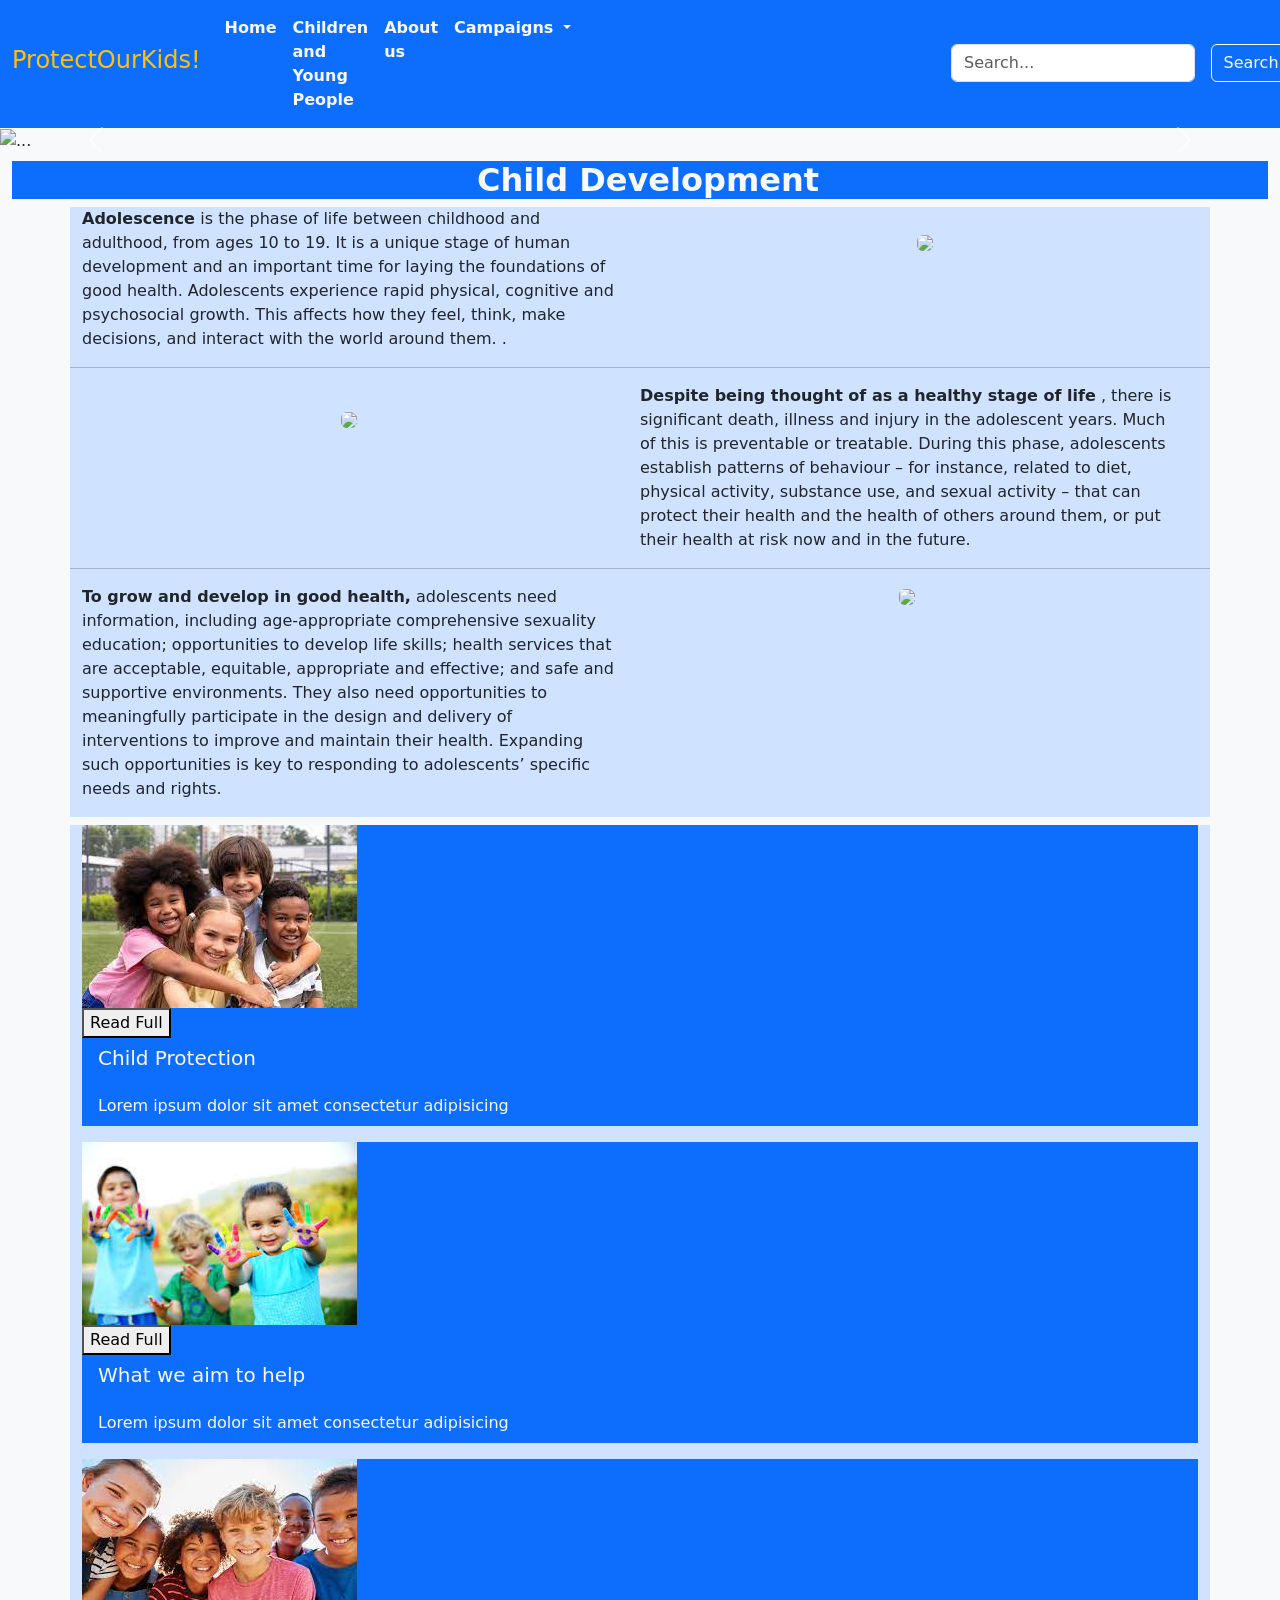
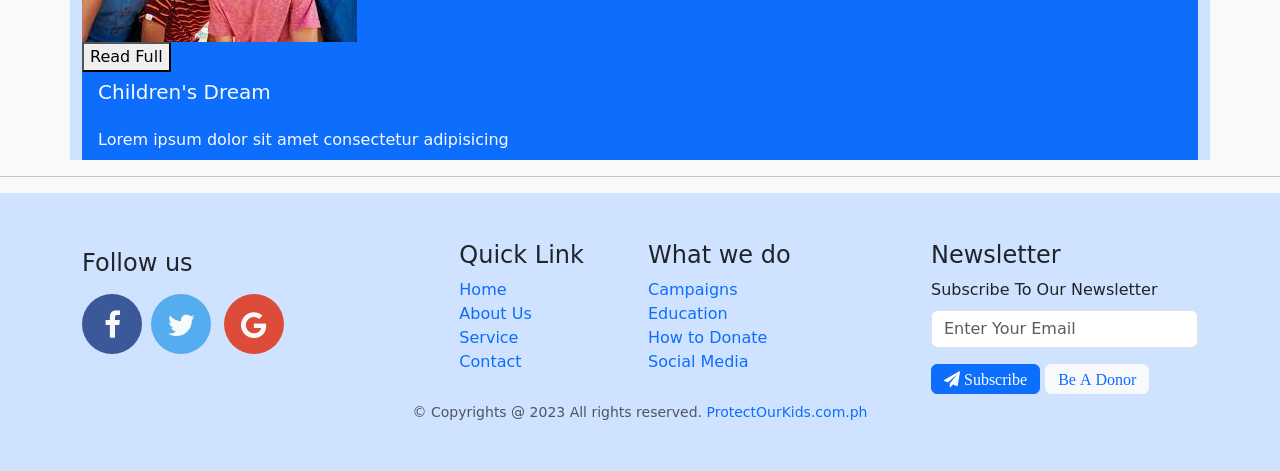
==== index.html @ d8e60be6 "update" ====
<!DOCTYPE html>
<html lang="en">
<head>
    <meta charset="UTF-8">
    <meta name="viewport" content="width=device-width, initial-scale=1.0">
    <link href="https://cdn.jsdelivr.net/npm/bootstrap@5.3.1/dist/css/bootstrap.min.css" rel="stylesheet" integrity="sha384-4bw+/aepP/YC94hEpVNVgiZdgIC5+VKNBQNGCHeKRQN+PtmoHDEXuppvnDJzQIu9" crossorigin="anonymous">
    <script src="https://cdn.jsdelivr.net/npm/bootstrap@5.3.1/dist/js/bootstrap.bundle.min.js" integrity="sha384-HwwvtgBNo3bZJJLYd8oVXjrBZt8cqVSpeBNS5n7C8IVInixGAoxmnlMuBnhbgrkm" crossorigin="anonymous"></script>
    <link href="https://stackpath.bootstrapcdn.com/bootstrap/5.0.0-alpha1/css/bootstrap.min.css" rel="stylesheet">
    <script src="https://stackpath.bootstrapcdn.com/bootstrap/5.0.0-alpha1/js/bootstrap.min.js">
    </script>
    <link href="https://cdnjs.cloudflare.com/ajax/libs/font-awesome/4.0.3/css/font-awesome.css" rel="stylesheet">
    <script src="https://cdnjs.cloudflare.com/ajax/libs/jquery/3.2.1/jquery.min.js"></script>
    <link rel="stylesheet" href="all.min.css">
    <link rel="stylesheet" href="https://cdnjs.cloudflare.com/ajax/libs/font-awesome/4.7.0/css/font-awesome.min.css">
    <link rel="stylesheet" href="/MP1/css/style.css">
   
    

    <title>ProtectOurKids! - Home Page</title>
</head>
<body class="bg-body-tertiary">
  <!-- Nav -->
  <nav class="navbar navbar-expand-lg bg-primary">
    <div class="container-fluid">
      <a class="navbar-brand text-warning link-dark" href="/MP1/index.html"><b><h4>ProtectOurKids!</h4></b></a>
      <button class="navbar-toggler" type="button" data-bs-toggle="collapse" data-bs-target="#navbarNavDropdown" aria-controls="navbarNavDropdown" aria-expanded="false" aria-label="Toggle navigation">
        <span class="navbar-toggler-icon"></span>
      </button>
      <div class="collapse navbar-collapse" id="navbarNavDropdown">
        <ul class="navbar-nav">
          <li class="nav-item">
            <a class="nav-link active text-light link-dark" aria-current="page" href="/MP1/index.html"><b>Home </b></a>
          </li>
          <li class="nav-item">
            <a class="nav-link text-light link-dark" href="/MP1/pages/child&young.html"><b>Children and Young People</b></a>
          </li>
          <li class="nav-item">
            <a class="nav-link text-light link-dark" href="/MP1/pages/Aboutus.html"><b>About us</b></a>
          </li>
          <li class="nav-item dropdown">
            <a class="nav-link dropdown-toggle text-light link-dark" href="/MP1/pages/campaign.html" role="button" data-bs-toggle="dropdown" aria-expanded="false">
              <b>Campaigns</b>
            </a>
            <ul class="dropdown-menu">
              <li><a class="dropdown-item text-dark link-primary" href="/MP1/pages/campaign.html"><b> Our Campaign</b></a></li>
              <li><a class="dropdown-item text-dark link-primary" href="/MP1/pages/vlog.html"><b>Our VLogs</b></a></li>
              <li><a class="dropdown-item text-dark link-primary" href="/MP1/pages/backtoschool.html"><b>Back to School</b></a></li>
            </ul>
          </li>
          </li>
        </ul>
        </ul>
      </div>
        <div class="navbar-collapse collapse w-100 order-3 dual-collapse2">
          <ul class="navbar-nav ml-auto">
              <li class="nav-item">
                <form class="col-md-6 d-flex ms-auto align-items-end" role="search">
                  <input class="form-control ms-3 me-3 float-right" style="width: 600px;" type="search" placeholder="Search..." aria-label="Search">
                  <button class="btn btn-outline-light" type="submit">Search</button> </form>
              </li>
              <li class="nav-item">
                <a class="nav-link text-light link-dark text-end me-md-2" href="/MP1//pages/login.html"><b>Login</b></a> </li>
              </li>
          </ul>
      </div>
          
    </div>
    
  </nav>
 <!-- Carousel Banner -->
<div id="carouselExampleFade" class="carousel slide carousel-fade">
    <div class="carousel-inner">
      <div class="carousel-item active">
        <img src="https://www.uu.nl/sites/default/files/styles/image_1600x400/public/header-CAS-2021-1600x400.jpg?itok=BnaiCui8" class="img-fluid w-100" style="object-fit:cover; height: 500px;" alt="...">
      </div>
      <div class="carousel-item">
        <img src="https://blogmtei.in/wp-content/uploads/2021/12/Human-Rights-and-Childrens-Rights-1.jpg" class="img-fluid w-100" style="object-fit:cover; height: 500px;" alt="...">
      </div>
      <div class="carousel-item">
        <img src="https://www.unicef.org/thailand/sites/unicef.org.thailand/files/styles/two_column/public/Baan%20Mai%20Nai%20Soi%2017-Intro%20or%20Protection.JPG?itok=IbPsrbZA" class="img-fluid w-100" style="object-fit:cover; height: 500px;" alt="...">
      </div>
    </div>
    <button class="carousel-control-prev" type="button" data-bs-target="#carouselExampleFade" data-bs-slide="prev">
      <span class="carousel-control-prev-icon" aria-hidden="true"></span>
      <span class="visually-hidden">Previous</span>
    </button>
    <button class="carousel-control-next" type="button" data-bs-target="#carouselExampleFade" data-bs-slide="next">
      <span class="carousel-control-next-icon" aria-hidden="true"></span>
      <span class="visually-hidden">Next</span>
    </button>
  </div>
  <div class="container-fluid pt-2 w-100">
    <div class="container-fluid bg-primary"><h2 class="ms-3 text-center text-light"><b>Child Development</b> </h2></div>
    <center>
      
       <!-- Articles -->
       
    <div class="container bg-primary-subtle">
      <div class="row">
        <div class="col-md-6 d-flex align-items-center text-start"> 
          <p><b> Adolescence </b> is the phase of life between childhood and adulthood, from ages 10 to 19. It is a unique stage of human development and an important time for laying the foundations of good health.

            Adolescents experience rapid physical, cognitive and psychosocial growth. This affects how they feel, think, make decisions, and interact with the world around them. .</p> </div>
          <div class="col-md-6 start-end p-4"> 
            <img src="https://developingadolescent.semel.ucla.edu/images/made/assets/uploads/page/Screen_Shot_2021-05-05_at_1.55.39_PM__691_377_80_c1.jpg" class="w-100 rounded">
            </div>
            <hr>
            <div class="row">
            <div class="col-md-6 start-end p-4"> 
              <img src="https://cdn.sketchbubble.com/pub/media/catalog/product/optimized1/2/e/2eb5a035095915a48383224c0ec06d3a3e06cf80d374424192544c5a5162ea9f/adolescent-health-mc-slide1.png" class="w-100 rounded">
              </div>
              <div class="col-md-6 d-flex align-items-center text-start"> 
          <p><b> Despite being thought of as a healthy stage of life</b> , there is significant death, illness and injury in the adolescent years. Much of this is preventable or treatable. During this phase, adolescents establish patterns of behaviour – for instance, related to diet, physical activity, substance use, and sexual activity – that can protect their health and the health of others around them, or put their health at risk now and in the future.</p> </div>
            </div>
            <hr>
            <div class="row">
              <div class="col-md-6 d-flex align-items-center text-start"> 
                <p><b> To grow and develop in good health,</b> adolescents need information, including age-appropriate comprehensive sexuality education; opportunities to develop life skills; health services that are acceptable, equitable, appropriate and effective; and safe and supportive environments. They also need opportunities to meaningfully participate in the design and delivery of interventions to improve and maintain their health. Expanding such opportunities is key to responding to adolescents’ specific needs and rights. </p> </div>
                <div class="col-md-6 start-end"> 
                  <img src="https://assets.isu.pub/document-structure/230512171416-a1dc84d868512e19dc61ee08706082cc/v1/60370a93050c430b6b7629ee70da5e03.jpeg" class="w-100 rounded">
                  </div>
    </center>
    </div>
    </div>
  </div>
</div>
 <!-- Carousel with cards -->
 <div class="container-fluid pt-2 w-100 bg-body-tertiary" >
  <div class="container bg-primary-subtle">
 <div class="wrapper">
  <div class="single-card bg-primary">
    <div class="img-area bg-tertiary">
      <img src="[data-uri]" alt="">
      <div class="overlay">
        <button class="add-to-cart">Read Full</button>
      </div>
    </div>
    <div>
      <h4 class="text-light pt-2 pb-2 ps-3" style="font-size:20px;">Child Protection</h4>
      <p class="text-light pt-2 pb-2 ps-3" style=" font-weight: lighter;">Lorem ipsum dolor sit amet consectetur adipisicing</p>
    </div>
  </div>

  <div class="single-card bg-primary">
      <div class="img-area bg-tertiary">
        <img src="[data-uri]" alt="">
        <div class="overlay">
          <button class="add-to-cart">Read Full</button>
        </div>
      </div>
      <div>
        <h4 class="text-light pt-2 pb-2 ps-3" style="font-size:20px;">What we aim to help</h4>
        <p class="text-light pt-2 pb-2 ps-3" style=" font-weight: lighter;">Lorem ipsum dolor sit amet consectetur adipisicing</p>
      </div>
    </div>
  <div class="single-card bg-primary">
      <div class="img-area bg-tertiary">
        <img src="[data-uri]" alt="">
        <div class="overlay">
          <button class="add-to-cart">Read Full</button>
        </div>
      </div>
      <div>
        <h4 class="text-light pt-2 pb-2 ps-3" style="font-size:20px;">Children's Dream</h4>
        <p class="text-light pt-2 pb-2 ps-3" style=" font-weight: lighter;">Lorem ipsum dolor sit amet consectetur adipisicing</p>
      </div>
    </div>
  </div>
</div>
</div>
</div>
<hr>
   <!-- FOOTER -->
 <footer class="container-fluid w-100 py-4 flex-shrink-0 bg-primary-subtle">
  <div class="container py-4">
      <div class="row gy-3 gx-3">
          <div class="col-lg-4 col-md-4">
            <p class="small text-muted pt-2 mb-0 text-light"><h4>Follow us </h4></p>
              <a href="https://www.facebook.com"  class="fa fa-facebook text-center text-light text-decoration-none p-3 m-auto rounded-circle" style="background-color: #3B5998; width: 60px; height: 60px; font-size: 30px;"></a>
                <a href="https://www.twitter.com" class="fa fa-twitter text-center text-light text-decoration-none p-3 ms-1 me-1 rounded-circle" style="background-color: #55ACEE; width: 60px; height: 60px; font-size: 30px;"></a>
                  <a href="https://www.google.com"  class="fa fa-google text-center text-light text-decoration-none p-3 ms-1 me-1 rounded-circle" style="background-color: #dd4b39; width: 60px; height: 60px; font-size: 30px;"></a>
                  
              
              
          </div>
          <div class="col-xl-2 col-lg-2 col-md-6">
        <div class="">
          <h4>Quick Link</h4>
          <ul class="list-unstyled">
            <li>
              <a href="/MP1/index.html" class="text-decoration-none">Home</a>
            </li>
            <li>
              <a href="/MP1/pages/aboutus.html" class="text-decoration-none">About Us</a>
            </li>
            <li>
              <a href="#" class="text-decoration-none">Service</a>
            </li>
            <li>
              <a href="/MP1/pages/Aboutus.html" class="text-decoration-none">Contact</a>
            </li>
          </ul>
        </div>
      </div>
      <div class="col-xl-3 col-lg-3 col-md-6">
        <div>
          <h4>What we do</h4>
          <ul class="list-unstyled">
            <li>
              <a href="/MP1/pages/campaign.html" class="text-decoration-none">Campaigns</a>
            </li>
            <li>
              <a href="#" class="text-decoration-none">Education</a>
            </li>
            <li>
              <a href="/MP1/pages/donate.html" class="text-decoration-none">How to Donate</a>
            </li>
            <li>
              <a href="#" class="text-decoration-none">Social Media</a>
            </li>
          </ul>
        </div>
      </div>
          <div class="col-xl-3 col-lg-3 col-md-6">
        <div>
          <h4>Newsletter</h4>
          <div>
            <label for="Newsletter" class="form-label">Subscribe To Our Newsletter</label>
            <input type="text" class="form-control" Placeholder="Enter Your Email">
            <button class="btn btn-primary fa fa-paper-plane mt-3" data-bs-toggle="modal" id="exampleModalLabel2" data-bs-target="#exampleModal2">  Subscribe</button>
            <button class="btn btn-light fa fa-donate mt-3"><a href="/MP1/pages/donate.html" class="text-decoration-none"> Be A Donor</a>  </button>
            
            <div class="modal fade" id="exampleModal2" tabindex="-1" aria-labelledby="exampleModalLabel" aria-hidden="true">
              <div class="modal-dialog">
                <div class="modal-content">
                  <div class="modal-header">
                    <h5 class="modal-title" id="exampleModalLabel2"> Subscribe </h5>
                    <button type="button" class="btn-close" data-bs-dismiss="modal" aria-label="Close"></button>
                  </div>
                  <div class="modal-body">
                    Please enter your email on the white box. Thank you
                  </div>
                  <div class="modal-footer">
                    <button type="button" class="btn btn-secondary" data-bs-dismiss="modal">Close</button>
                    
                    
                  </div>
                </div>
          </div>
        </div>
          </div>
        </div>
          </div>
      </div>
    
    <div class="d-flex justify-content-center">
      <div class="copyright">
        <p class="small text-muted pt-2 mb-0 text-dark">&copy; Copyrights @ 2023 All rights reserved. <a class="text-decoration-none text-primary" href="/MP1/index.html">ProtectOurKids.com.ph</a></p>
      </div>
    </div>
  </div>
</footer>

</div>
</body>
</html>
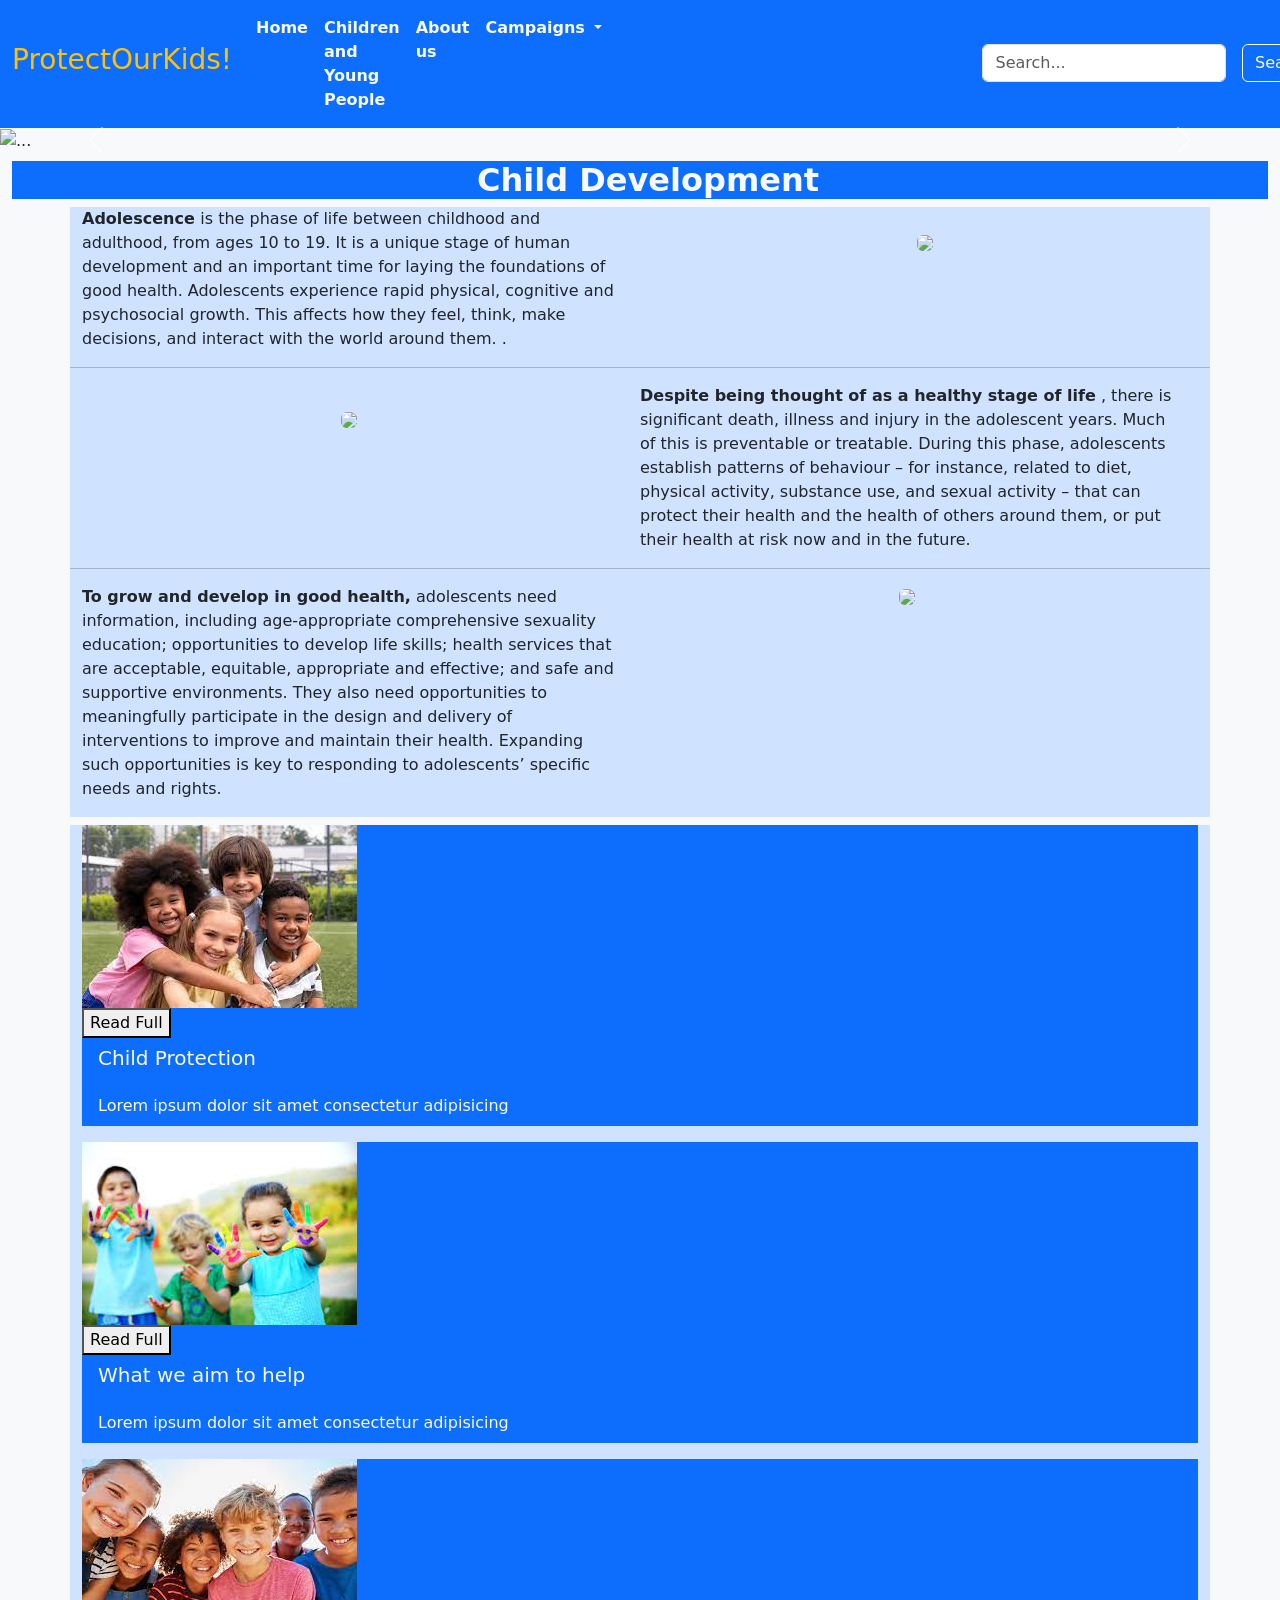
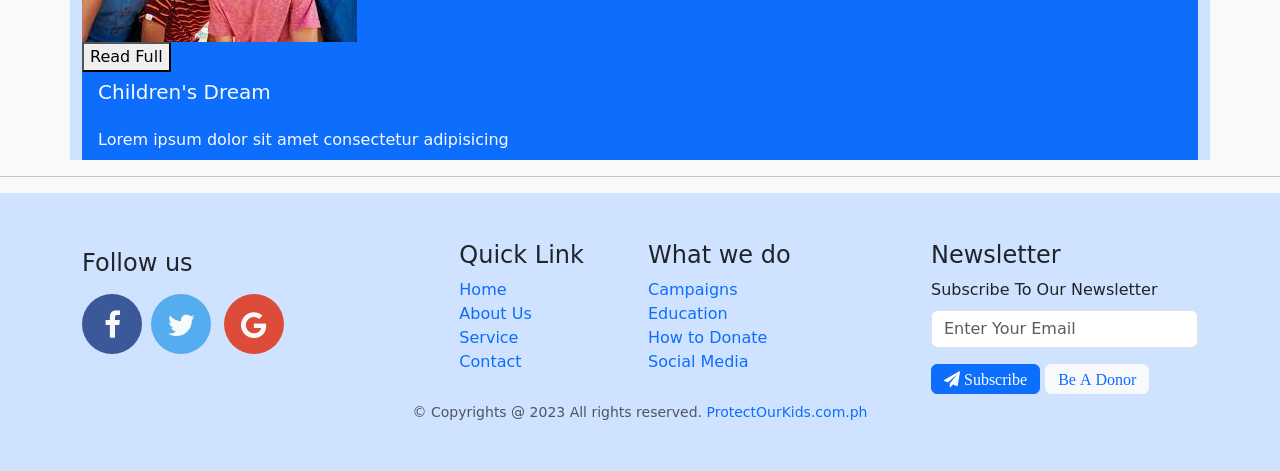
==== commit dcf28196: "udpate" ====
--- a/index.html
+++ b/index.html
@@ -22,7 +22,7 @@
   <!-- Nav -->
   <nav class="navbar navbar-expand-lg bg-primary">
     <div class="container-fluid">
-      <a class="navbar-brand text-warning link-dark" href="/MP1/index.html"><b><h4>ProtectOurKids!</h4></b></a>
+      <a class="navbar-brand text-warning link-dark" href="/MP1/index.html"><b><h3>ProtectOurKids!</h3></b></a>
       <button class="navbar-toggler" type="button" data-bs-toggle="collapse" data-bs-target="#navbarNavDropdown" aria-controls="navbarNavDropdown" aria-expanded="false" aria-label="Toggle navigation">
         <span class="navbar-toggler-icon"></span>
       </button>
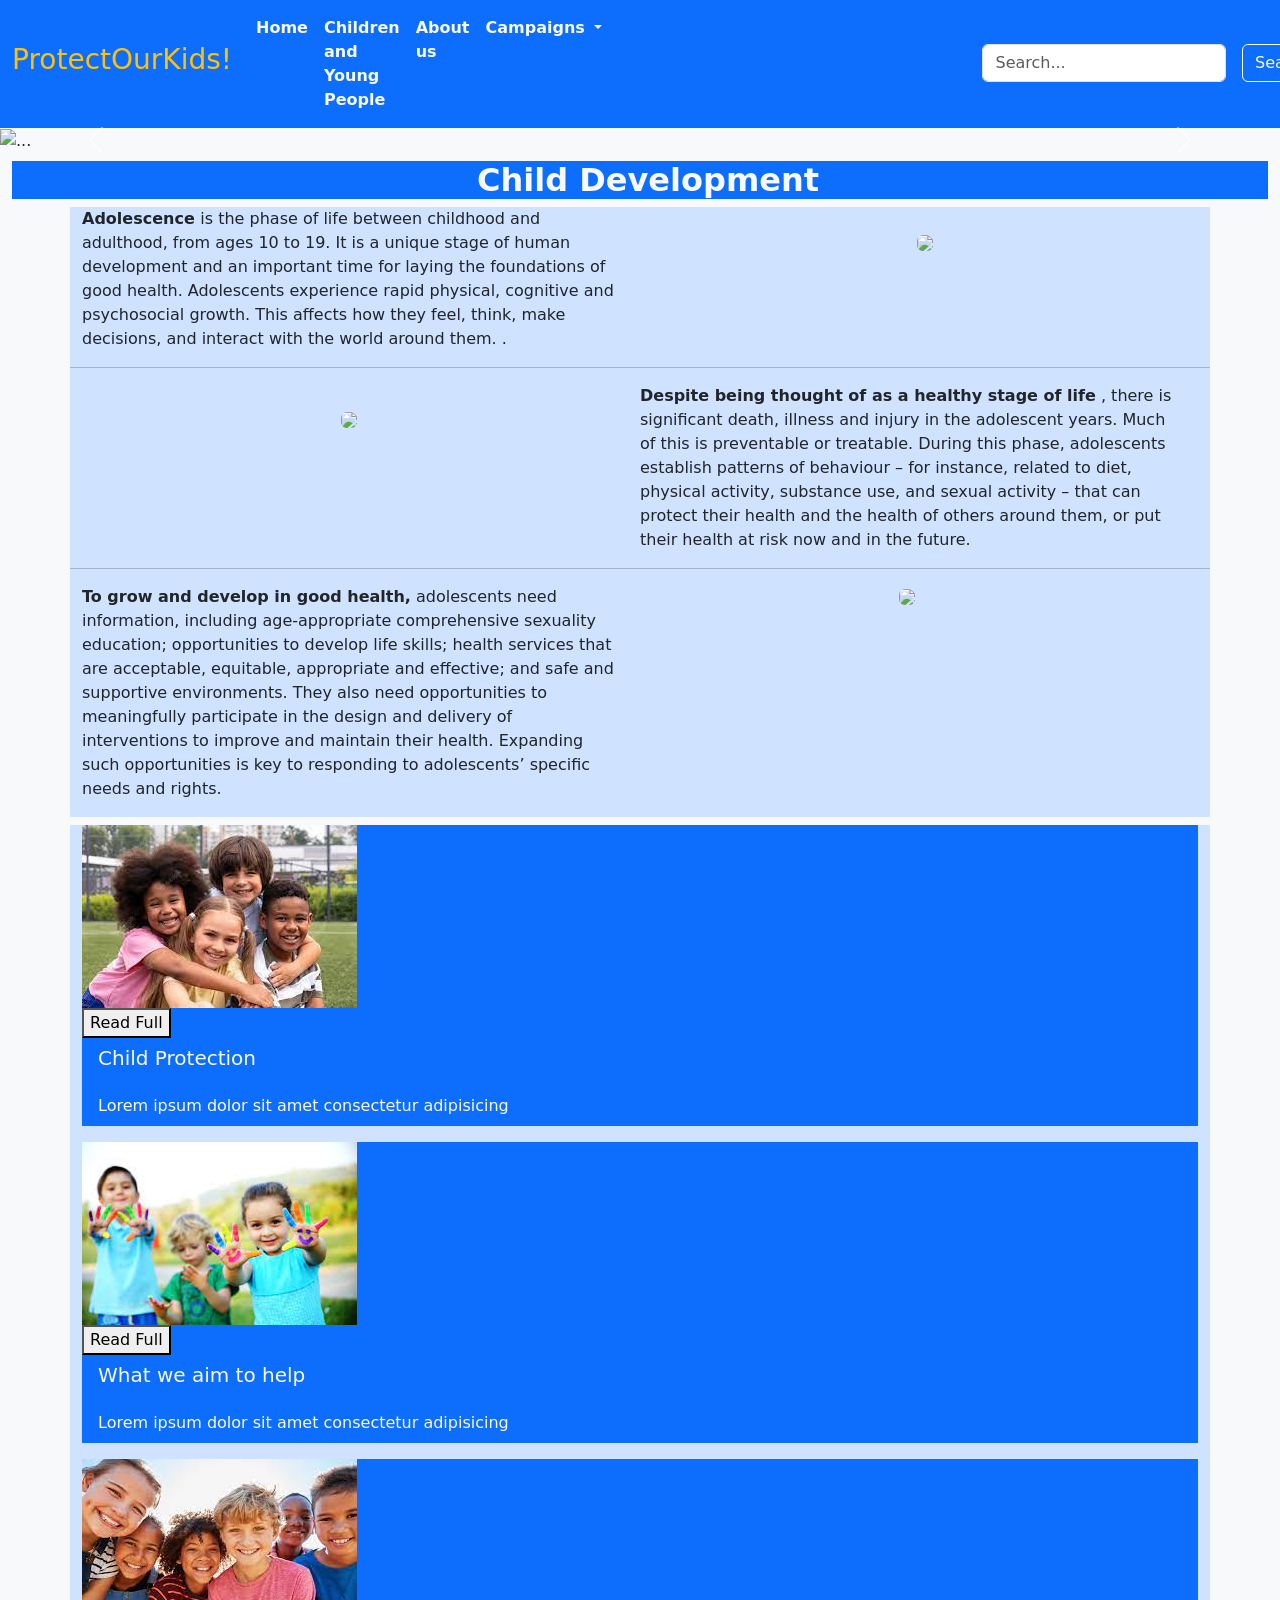
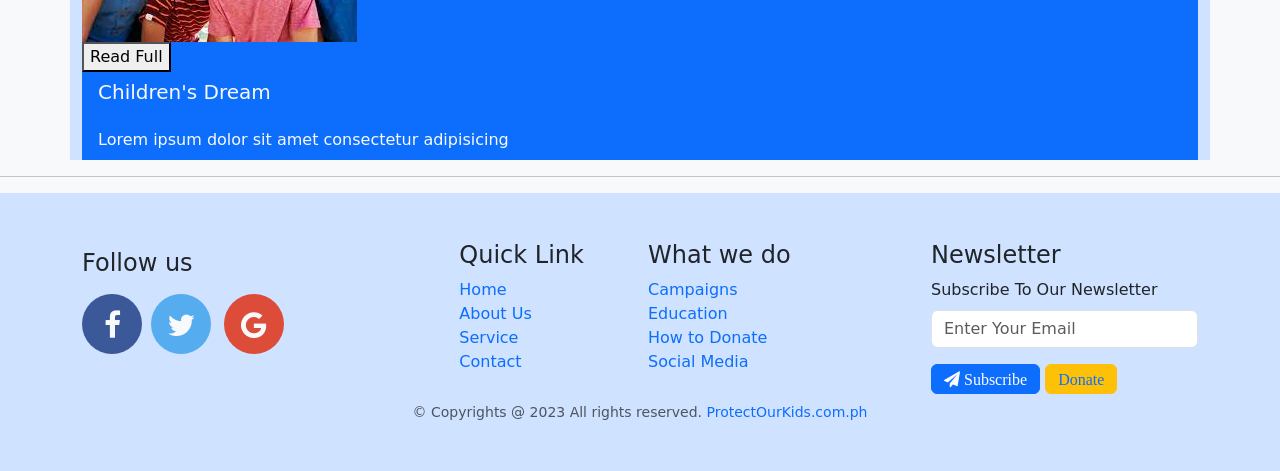
==== commit 9853cf31: "update donate button" ====
--- a/index.html
+++ b/index.html
@@ -228,7 +228,7 @@
             <label for="Newsletter" class="form-label">Subscribe To Our Newsletter</label>
             <input type="text" class="form-control" Placeholder="Enter Your Email">
             <button class="btn btn-primary fa fa-paper-plane mt-3" data-bs-toggle="modal" id="exampleModalLabel2" data-bs-target="#exampleModal2">  Subscribe</button>
-            <button class="btn btn-light fa fa-donate mt-3"><a href="/MP1/pages/donate.html" class="text-decoration-none"> Be A Donor</a>  </button>
+            <button class="btn btn-warning fa fa-donate mt-3"><a href="/MP1/pages/donate.html" class="text-decoration-none"> Donate </a>  </button>
             
             <div class="modal fade" id="exampleModal2" tabindex="-1" aria-labelledby="exampleModalLabel" aria-hidden="true">
               <div class="modal-dialog">
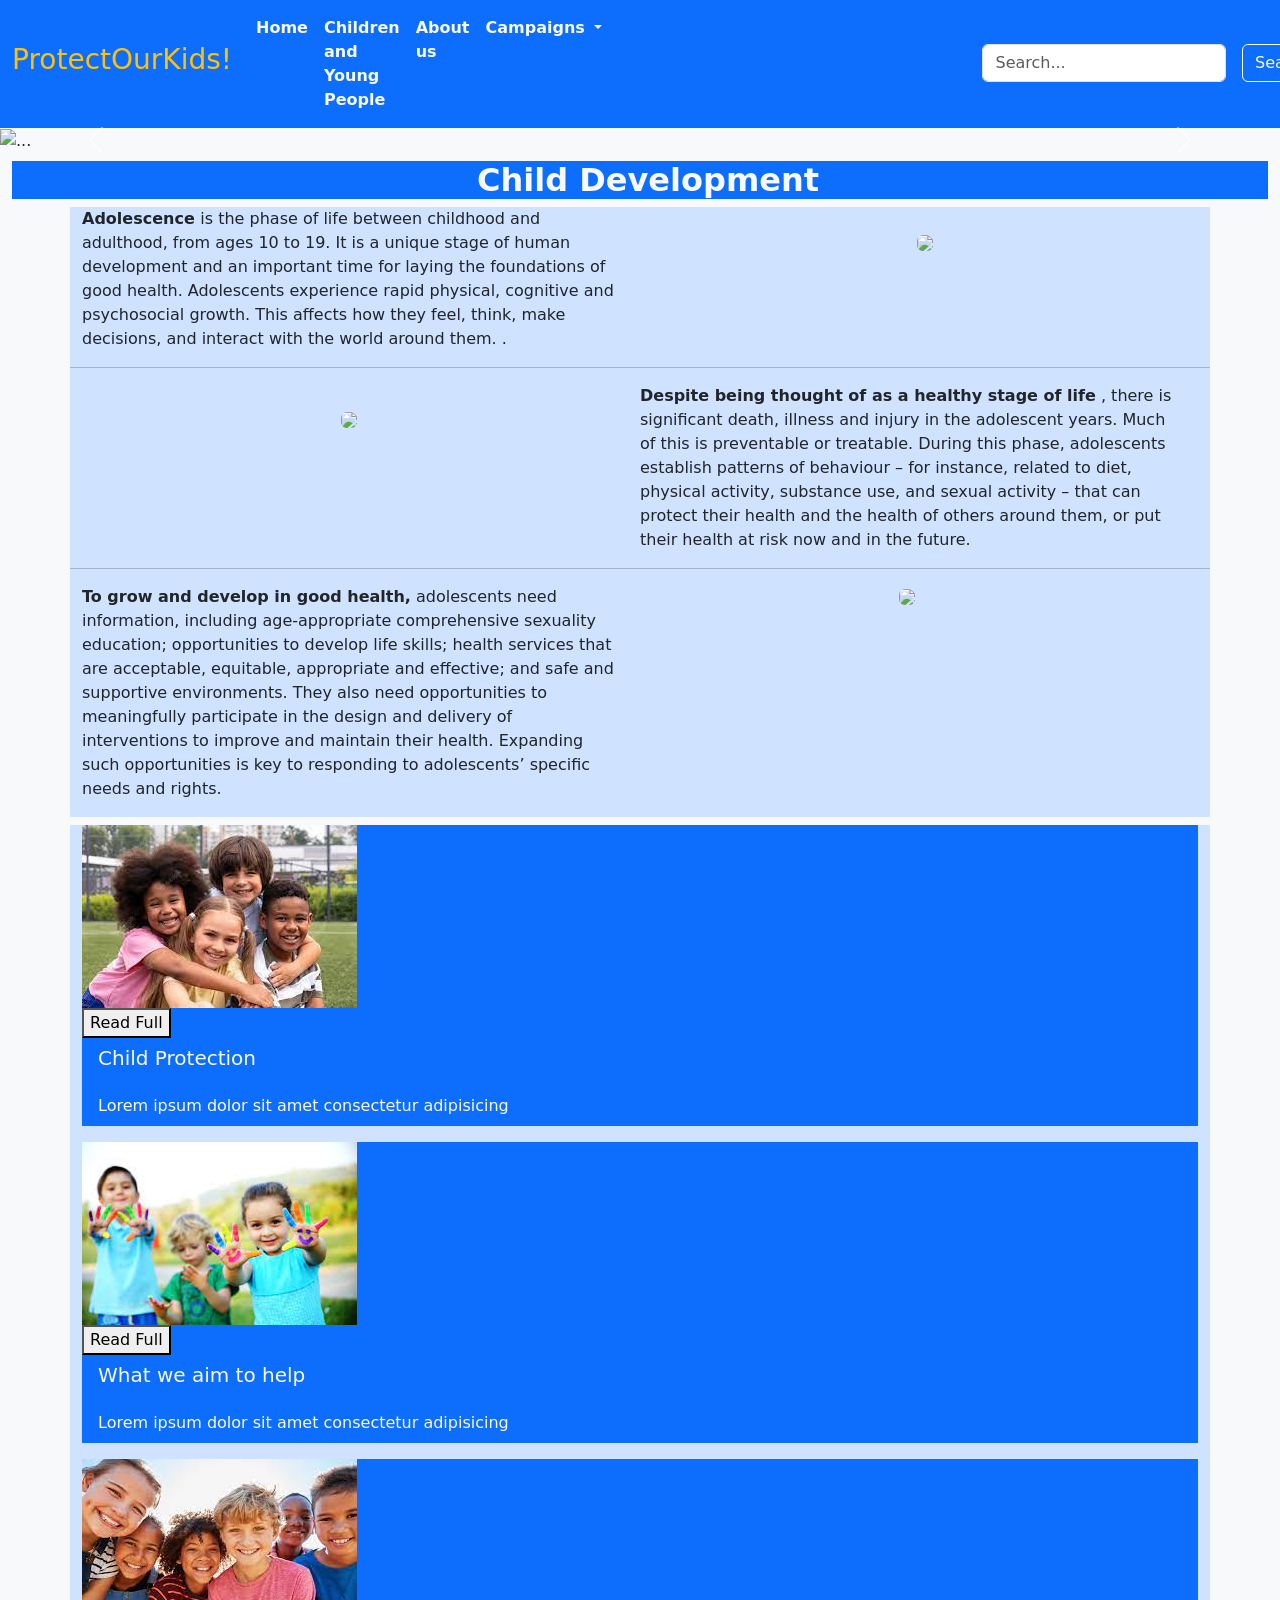
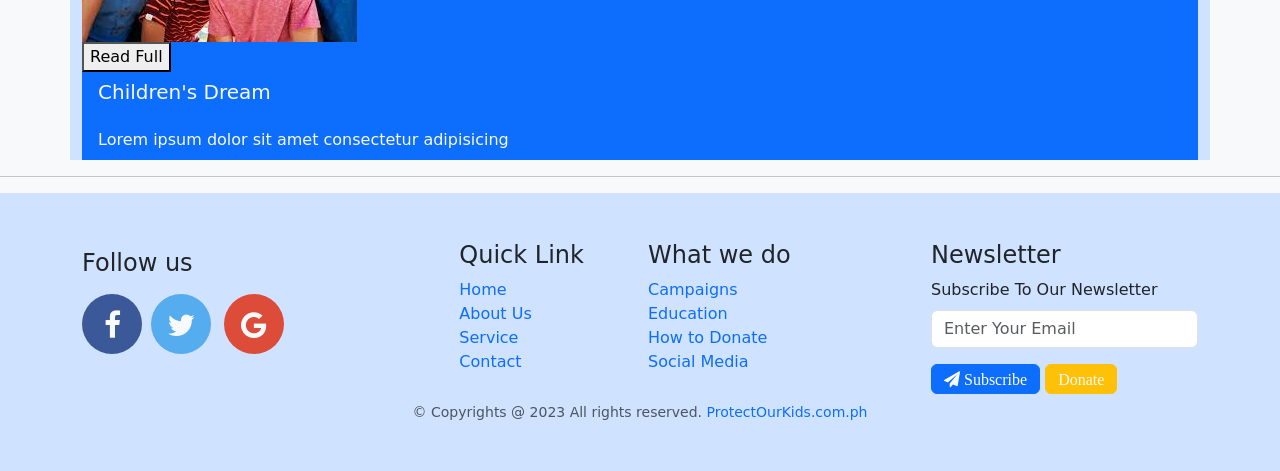
==== commit 940776e3: "update btn donate" ====
--- a/index.html
+++ b/index.html
@@ -228,7 +228,7 @@
             <label for="Newsletter" class="form-label">Subscribe To Our Newsletter</label>
             <input type="text" class="form-control" Placeholder="Enter Your Email">
             <button class="btn btn-primary fa fa-paper-plane mt-3" data-bs-toggle="modal" id="exampleModalLabel2" data-bs-target="#exampleModal2">  Subscribe</button>
-            <button class="btn btn-warning fa fa-donate mt-3"><a href="/MP1/pages/donate.html" class="text-decoration-none"> Donate </a>  </button>
+            <button class="btn btn-warning fa fa-donate mt-3"><a href="/MP1/pages/donate.html" class=" text-light text-decoration-none"> Donate </a>  </button>
             
             <div class="modal fade" id="exampleModal2" tabindex="-1" aria-labelledby="exampleModalLabel" aria-hidden="true">
               <div class="modal-dialog">
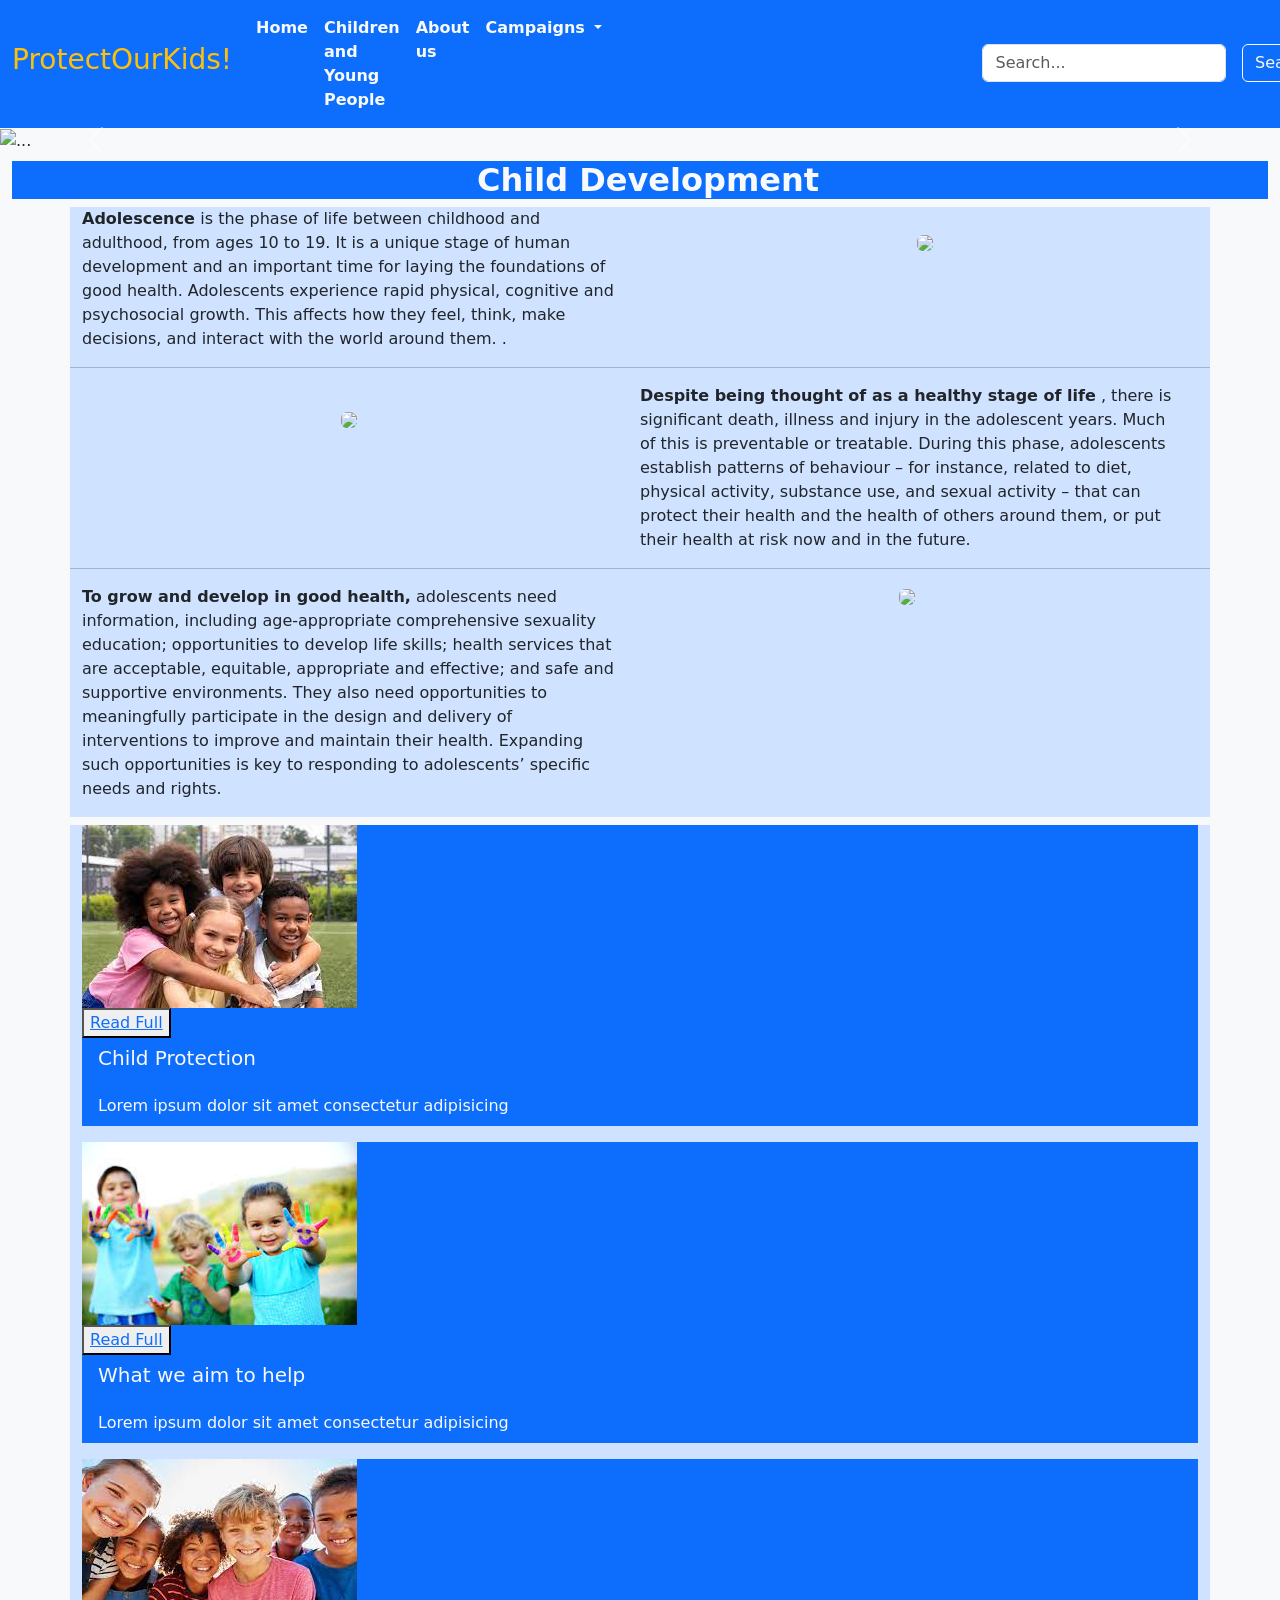
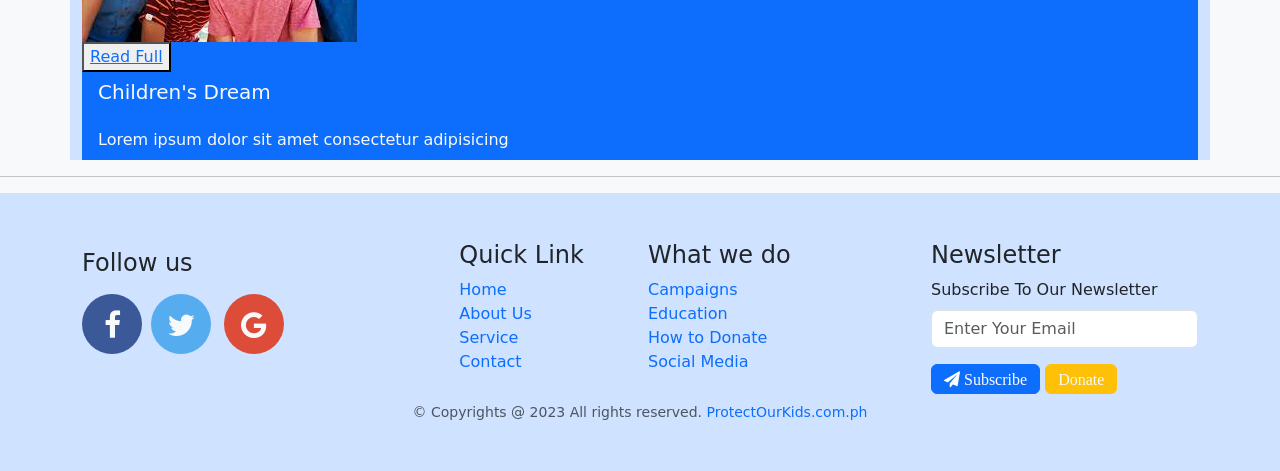
==== commit 7a0c82d5: "update" ====
--- a/index.html
+++ b/index.html
@@ -132,7 +132,7 @@
     <div class="img-area bg-tertiary">
       <img src="[data-uri]" alt="">
       <div class="overlay">
-        <button class="add-to-cart">Read Full</button>
+        <button class="add-to-cart"><a href="/MP1/pages/articles.html"> Read Full </a></button>
       </div>
     </div>
     <div>
@@ -145,7 +145,7 @@
       <div class="img-area bg-tertiary">
         <img src="[data-uri]" alt="">
         <div class="overlay">
-          <button class="add-to-cart">Read Full</button>
+          <button class="add-to-cart"><a href="/MP1/pages/articles.html"> Read Full </a></button>
         </div>
       </div>
       <div>
@@ -157,7 +157,7 @@
       <div class="img-area bg-tertiary">
         <img src="[data-uri]" alt="">
         <div class="overlay">
-          <button class="add-to-cart">Read Full</button>
+          <button class="add-to-cart"><a href="/MP1/pages/articles.html"> Read Full </a></button>
         </div>
       </div>
       <div>
